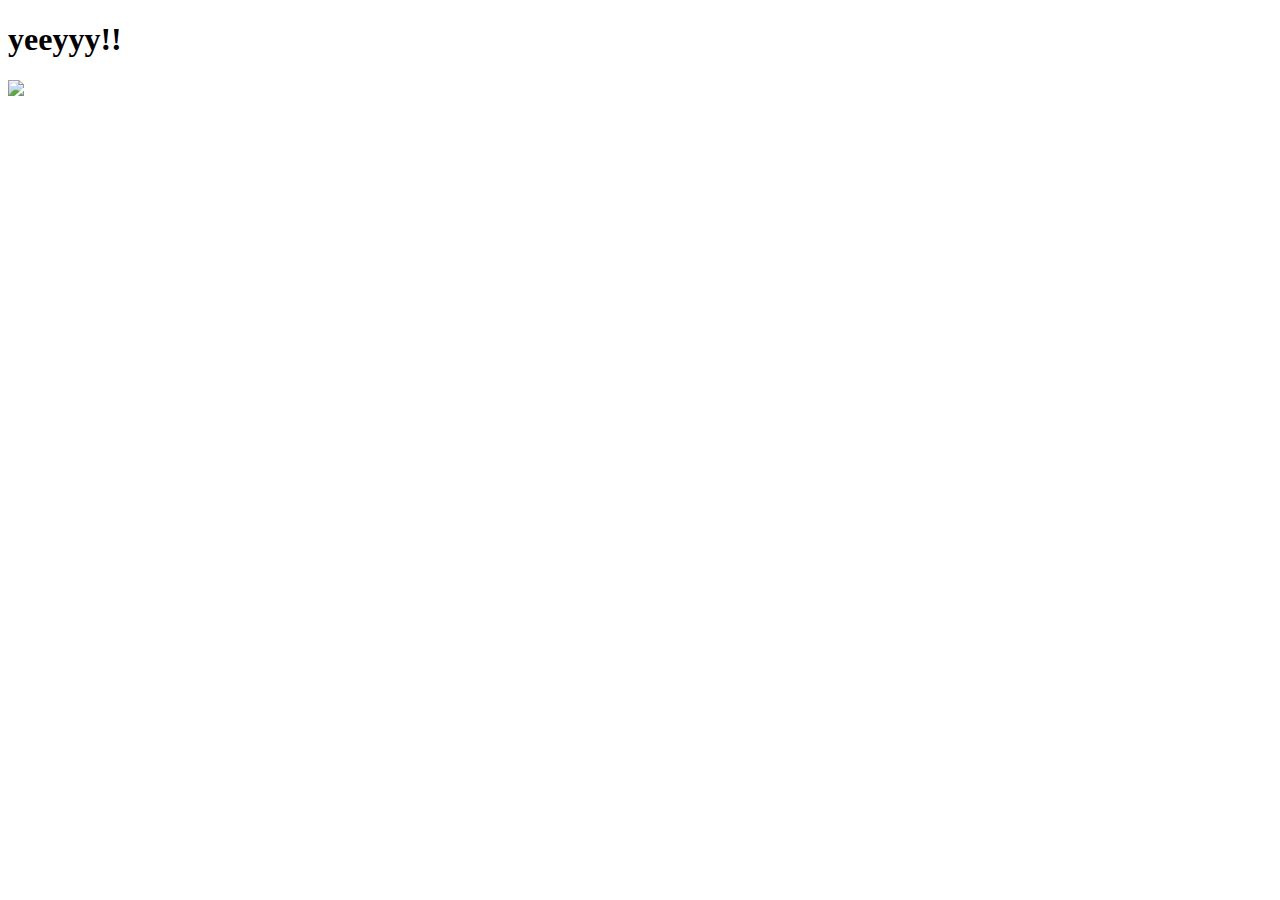
==== yes.html @ 06e69619 "yes" ====
<!DOCTYPE html>
<html lang="en">
<head>
    <link rel="stylesheet" href="./yes_style.css">
    <meta charset="UTF-8">
    <meta http-equiv="X-UA-Compatible" content="IE=edge">
    <meta name="viewport" content="width=device-width, initial-scale=1.0">
    <title>Document</title>
</head>
<body>
    <div class="container">
        <div>
            <h1 class="header_text">yeeyyy!!</h1>
        </div>
        <div class="gif_container">
            <img src="https://www.google.com/url?sa=i&url=https%3A%2F%2Fxaydungso.vn%2Fblog%2Fcac-hinh-gif-de-thuong-hinh-gif-cute-duoc-chia-se-nhieu-nhat-tren-mang-xa-hoi-en-in.html&psig=AOvVaw3F-efy9FGHtRIh8GsQtI7M&ust=1704089766706000&source=images&cd=vfe&opi=89978449&ved=0CBEQjRxqFwoTCMCFmtyJuYMDFQAAAAAdAAAAABAY">
        </div>
    </div>
</body>
</html>
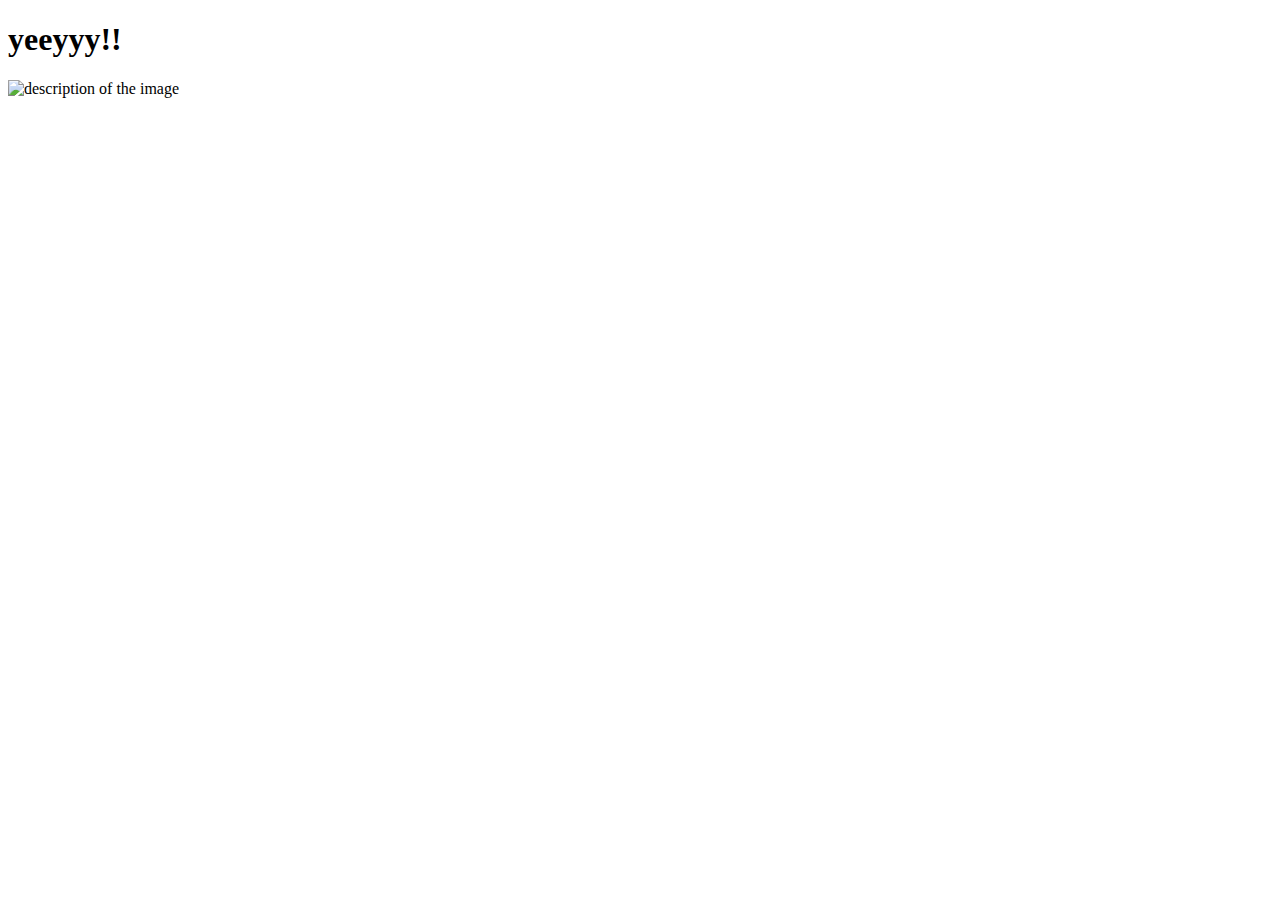
==== commit b0db3406: "bbbb" ====
--- a/yes.html
+++ b/yes.html
@@ -13,7 +13,7 @@
             <h1 class="header_text">yeeyyy!!</h1>
         </div>
         <div class="gif_container">
-            <img src="https://www.google.com/url?sa=i&url=https%3A%2F%2Fxaydungso.vn%2Fblog%2Fcac-hinh-gif-de-thuong-hinh-gif-cute-duoc-chia-se-nhieu-nhat-tren-mang-xa-hoi-en-in.html&psig=AOvVaw3F-efy9FGHtRIh8GsQtI7M&ust=1704089766706000&source=images&cd=vfe&opi=89978449&ved=0CBEQjRxqFwoTCMCFmtyJuYMDFQAAAAAdAAAAABAY">
+            <img src="https://www.google.com/url?sa=i&url=https%3A%2F%2Fxaydungso.vn%2Fblog%2Fcac-hinh-gif-de-thuong-hinh-gif-cute-duoc-chia-se-nhieu-nhat-tren-mang-xa-hoi-en-in.html&psig=AOvVaw3F-efy9FGHtRIh8GsQtI7M&ust=1704089766706000&source=images&cd=vfe&opi=89978449&ved=0CBEQjRxqFwoTCMCFmtyJuYMDFQAAAAAdAAAAABAY" alt="description of the image">
         </div>
     </div>
 </body>
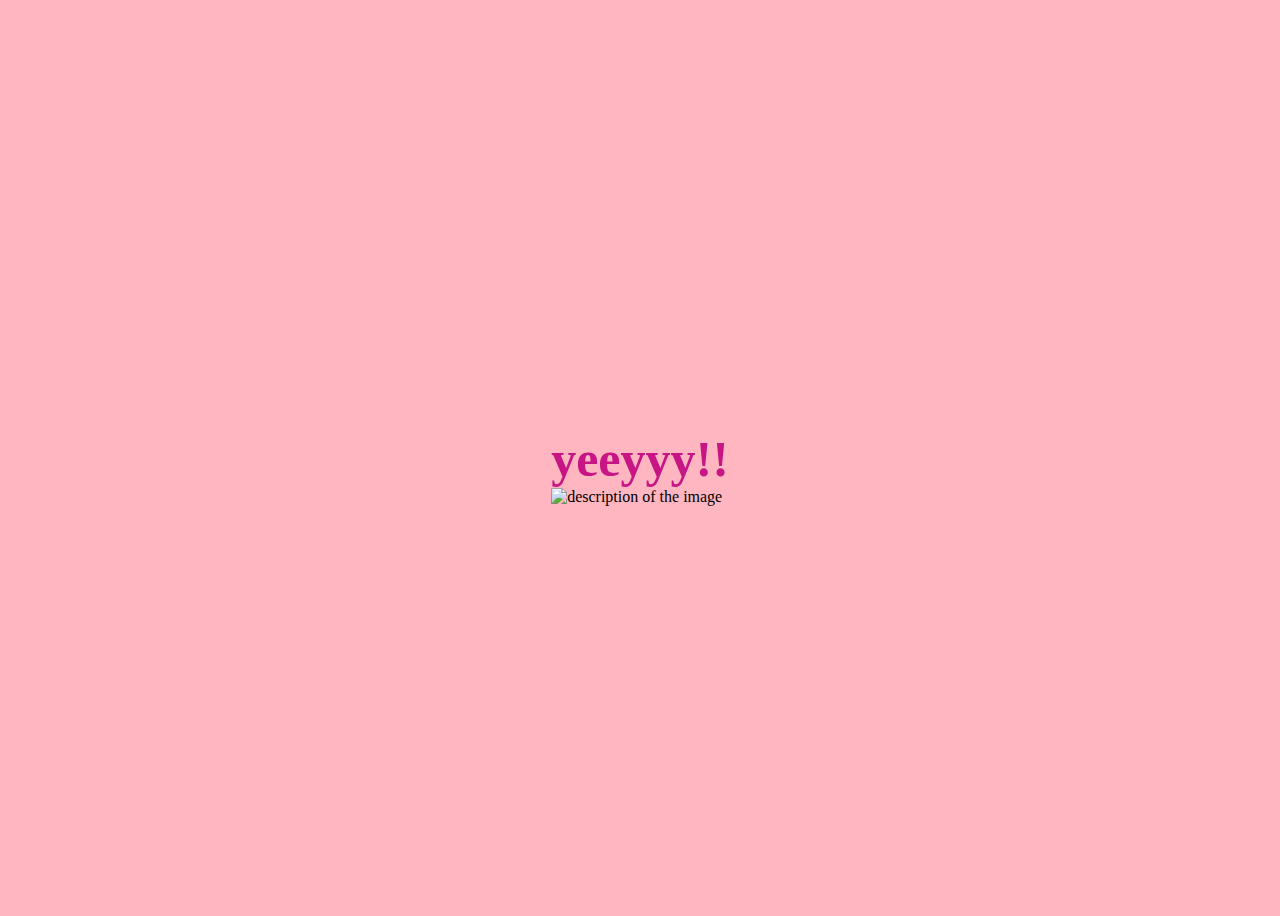
==== commit 5476a6e4: "the end" ====
--- a/yes.html
+++ b/yes.html
@@ -12,9 +12,11 @@
         <div>
             <h1 class="header_text">yeeyyy!!</h1>
         </div>
+    <header>
         <div class="gif_container">
-            <img src="https://www.google.com/url?sa=i&url=https%3A%2F%2Fxaydungso.vn%2Fblog%2Fcac-hinh-gif-de-thuong-hinh-gif-cute-duoc-chia-se-nhieu-nhat-tren-mang-xa-hoi-en-in.html&psig=AOvVaw3F-efy9FGHtRIh8GsQtI7M&ust=1704089766706000&source=images&cd=vfe&opi=89978449&ved=0CBEQjRxqFwoTCMCFmtyJuYMDFQAAAAAdAAAAABAY" alt="description of the image">
+            <img src="https://www.icegif.com/wp-content/uploads/icegif-112.gif" alt="description of the image">
         </div>
+    </header>
     </div>
 </body>
 </html>--- a/yes_style.css
+++ b/yes_style.css
@@ -0,0 +1,25 @@
+@import url('family=Comic+Neue:ital,wght@0,400;0,700;1,400&family=Dosis:wght@500&family=Fira+Sans+Condensed:ital,wght@0,300;1,200&family=Fredoka:wght@500&family=Koulen&family=Open+Sans:ital@1&family=Pacifico&family=Patrick+Hand&family=Rubik&family=Supermercado+One&display=swap" rel="stylesheet');
+
+body {
+    display: flex;
+    justify-content: center;
+    align-items: center;
+    height: 100vh;
+    background-color: #FFB6C1;
+}
+
+.header_text {
+    font-family: 'Nunito';
+    font-size: 50px;
+    font-weight: bold;
+    color: #C71585;
+    text-align: center;
+    margin-top: 20px;
+    margin-bottom: 0px;
+}
+
+.gif_container {
+    display: center;
+    justify-content: center;
+    align-items: center;
+}